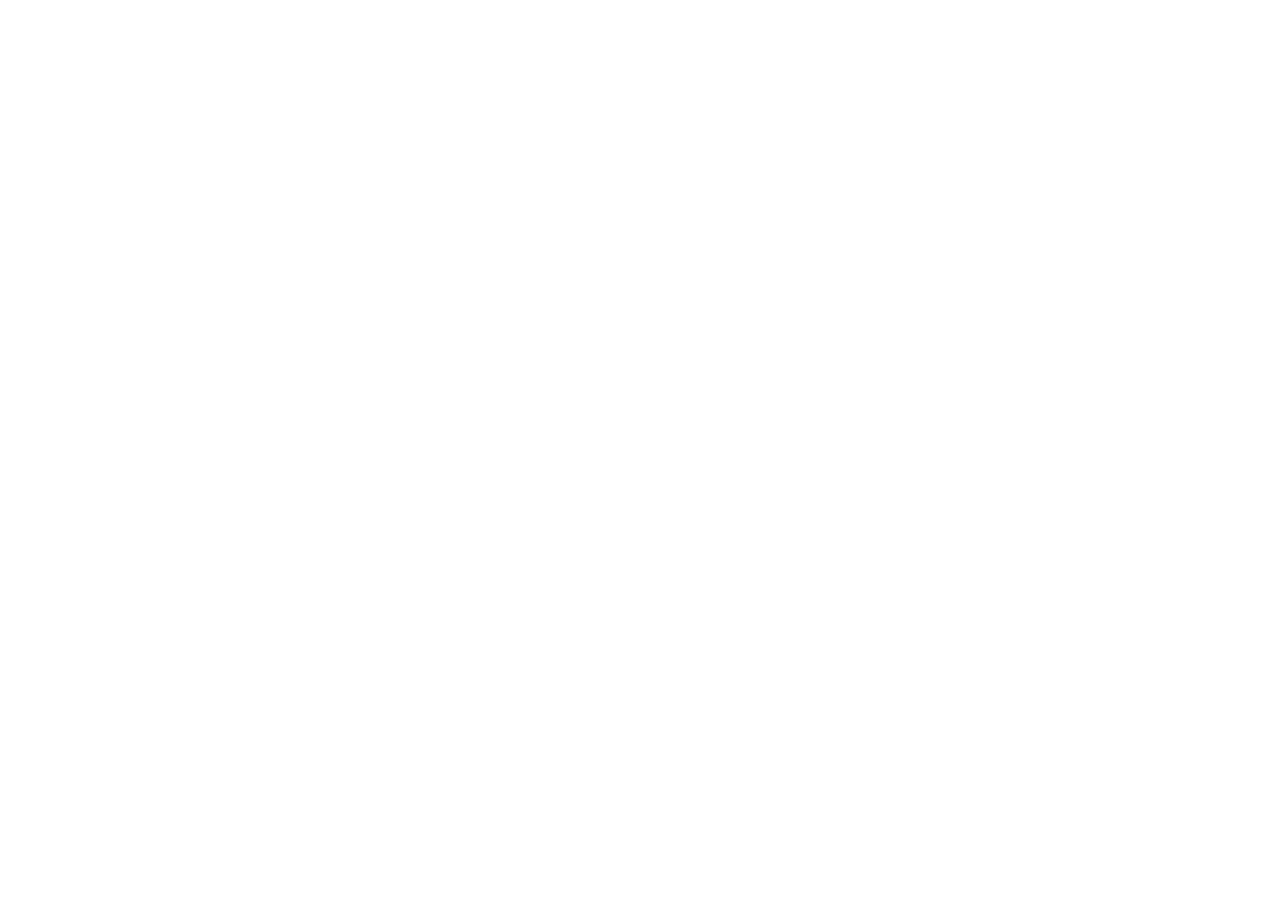
==== index.html @ 8e6bacfb "initial site files" ====
<!DOCTYPE html>
<html>
<head>
    <meta charset="utf-8" />
    <meta http-equiv="X-UA-Compatible" content="IE=edge">
    <title>Page Title</title>
    <meta name="viewport" content="width=device-width, initial-scale=1">
    <link rel="stylesheet" type="text/css" media="screen" href="assets/css/style.css" />
    <link rel="stylesheet" type="text/css" media="screen" href="assets/css/reset.css" />
    <script src="main.js"></script>
</head>
<body>
    
</body>
</html>
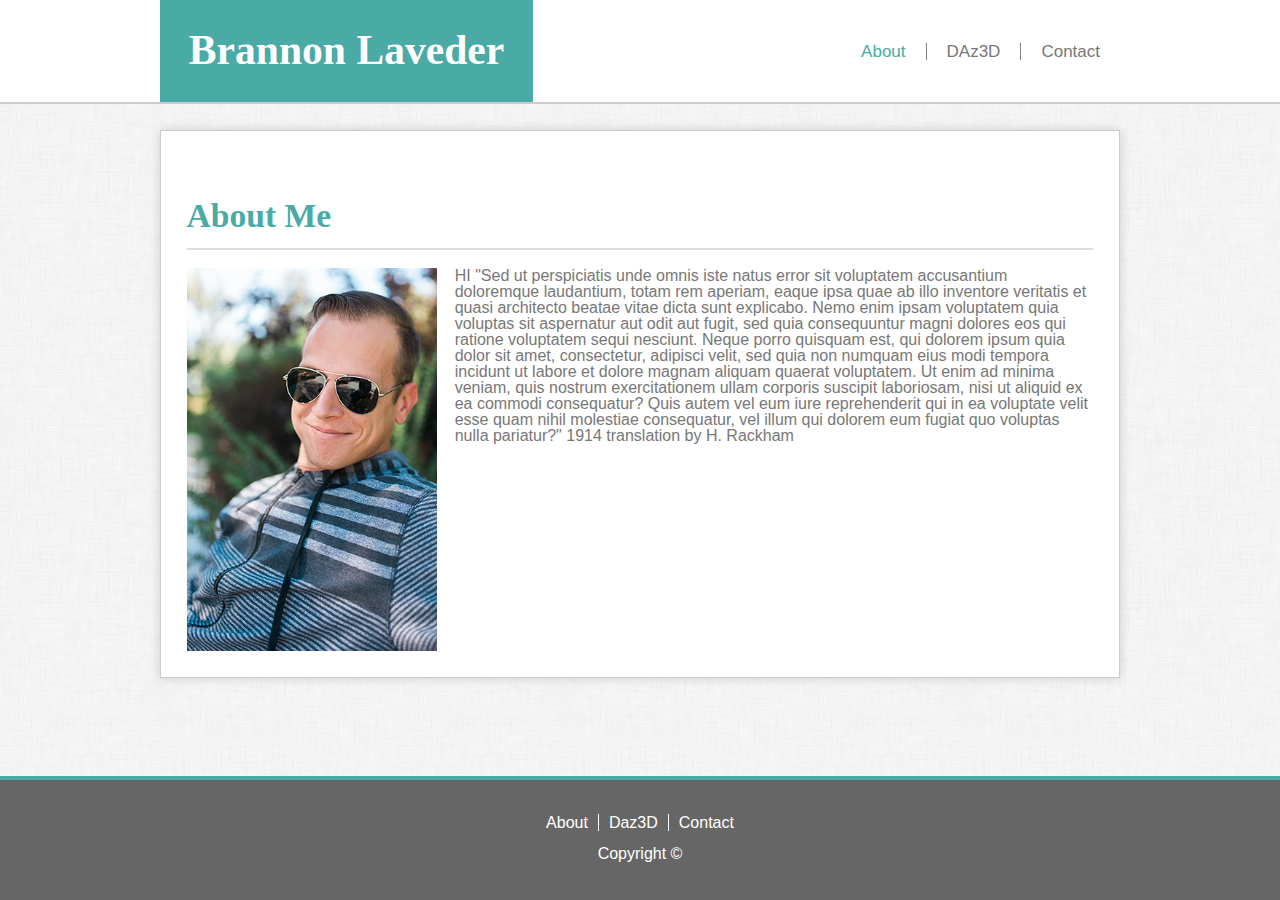
==== commit 413a211d: "intitial coding of the site" ====
--- a/index.html
+++ b/index.html
@@ -3,13 +3,42 @@
 <head>
     <meta charset="utf-8" />
     <meta http-equiv="X-UA-Compatible" content="IE=edge">
-    <title>Page Title</title>
+    <title>das</title>
     <meta name="viewport" content="width=device-width, initial-scale=1">
     <link rel="stylesheet" type="text/css" media="screen" href="assets/css/style.css" />
     <link rel="stylesheet" type="text/css" media="screen" href="assets/css/reset.css" />
     <script src="main.js"></script>
 </head>
 <body>
-    
+    <div id="container">
+    <header>
+        <div class="headerInfo">
+            <h1 class="logo">Brannon Laveder</h1>
+            <div id="navigation">
+                <a href="index.html" class="activeLink">About</a>
+                <a href="portfolio.html">DAz3D</a>
+                <a href="contact.html">Contact</a>
+            </div>
+        </div>
+    </header>
+    <div id="contentContainer">
+        <h2>About Me</h2>
+        <section class="aboutMeInfo">
+            <img src="assets/images/me.jpg" alt="me" title="i look suave..." style="margin-right: 2%; width: 100%; max-width: 250px; float: left;" />
+            <p>HI "Sed ut perspiciatis unde omnis iste natus error sit voluptatem accusantium doloremque laudantium, totam rem aperiam, eaque ipsa quae ab illo inventore veritatis et quasi architecto beatae vitae dicta sunt explicabo. Nemo enim ipsam voluptatem quia voluptas sit aspernatur aut odit aut fugit, sed quia consequuntur magni dolores eos qui ratione voluptatem sequi nesciunt. Neque porro quisquam est, qui dolorem ipsum quia dolor sit amet, consectetur, adipisci velit, sed quia non numquam eius modi tempora incidunt ut labore et dolore magnam aliquam quaerat voluptatem. Ut enim ad minima veniam, quis nostrum exercitationem ullam corporis suscipit laboriosam, nisi ut aliquid ex ea commodi consequatur? Quis autem vel eum iure reprehenderit qui in ea voluptate velit esse quam nihil molestiae consequatur, vel illum qui dolorem eum fugiat quo voluptas nulla pariatur?"
+                    1914 translation by H. Rackham</p>
+                    <div style="clear: both;"></div>                  
+        </section>
+    </div>
+    <div class="push"></div>
+</div>
+<footer class="footer">
+        <div id="footer_nav">
+            <a href="index.html">About</a
+            ><a href="portfolio.html">Daz3D</a
+            ><a href="contact.html">Contact</a>
+        </div>
+        <p>Copyright ©</p>
+    </footer>
 </body>
 </html>--- a/assets/css/style.css
+++ b/assets/css/style.css
@@ -0,0 +1,127 @@
+html, body {
+    height: 100%;
+}
+body {
+    background: #000 url('../images/background.png');
+    margin: 0;
+    padding: 0;
+}
+h1,h2,h3,h4,h5{
+    color: #005a9c;
+    font-family: 'Georgia', Times, Times New Roman, serif;
+  }
+  h1{
+    font-size: 2.6em;
+    line-height: 2.45em;
+  }
+  h2{
+    font-size: 2.1em;
+    line-height: 1.9em;
+    color: #4aaaa5;
+    border-bottom: 2px solid #dcdcdc;
+    margin-bottom: 2%;
+  }
+  h3{
+    font-size: 1.8em;
+    line-height: 1.65em;
+  }
+  h4{
+    font-size: 1.65em;
+    line-height: 1.4em;
+  }
+  h5{
+    font-size: 1.4em;
+    line-height: 1.25em;
+  }
+  p {
+      color: #777777;
+      font-family: 'Arial', 'Helvetica Neue', Helvetica, sans-serif;
+  }
+  a {
+      font-family: 'Arial', 'Helvetica Neue', Helvetica, sans-serif;
+  }
+  #container {
+    min-height: 100%;
+    margin-bottom: -124px;
+}
+header {
+    width: 100%;
+    padding: 0;
+    background: #fff;
+    border-bottom: 2px solid #cccccc;
+}
+header .headerInfo {
+    width: 100%;
+    max-width: 960px;
+    margin: 0 auto;
+    
+}
+header .headerInfo h1 {
+    display: inline-block;
+    margin: 0;
+    background: #4aaaa5;
+    color: #fff;
+    padding: 0 3%;
+}
+header #navigation {
+    float: right;
+    padding: 4.5% 0 0 0;
+}
+header #navigation a {
+    text-decoration: none;
+    color: #777;
+    float: left;
+    text-align: center;
+    padding: 0 20px;
+    font-size: 17px;
+    border-right: 1px solid grey;
+
+}
+header #navigation a.activeLink {
+    color: #4aaaa5;
+}
+header #navigation a:nth-child(3), footer a:nth-child(3) {
+    border-right: none;
+}
+header #navigation a:hover {
+    color: #4aaaa5;
+}
+
+#contentContainer {
+    width: 98%;
+    max-width: 960px;
+    margin: 2% auto;
+    background: #fff;
+    border: 1px solid #ccc;
+    box-shadow: 0 0 10px #ccc;
+    padding: 2%;
+    box-sizing: border-box;
+}
+
+.push {
+    height: 120px;
+}
+.footer {
+  height: 50px;
+}
+footer {
+ 
+   
+    padding: 35px 0;
+    background: #666666;
+    border-top: 4px solid #4aaaa5;
+    text-align: center;
+}
+footer a {
+    color: #fff;
+    text-decoration: none;
+    border-right: 1px solid #fff;
+    padding: 0 10px;
+}
+footer a:hover {
+    color: #4aaaa5;
+}
+footer p {
+    margin-top: 15px;
+    color: #fff;
+}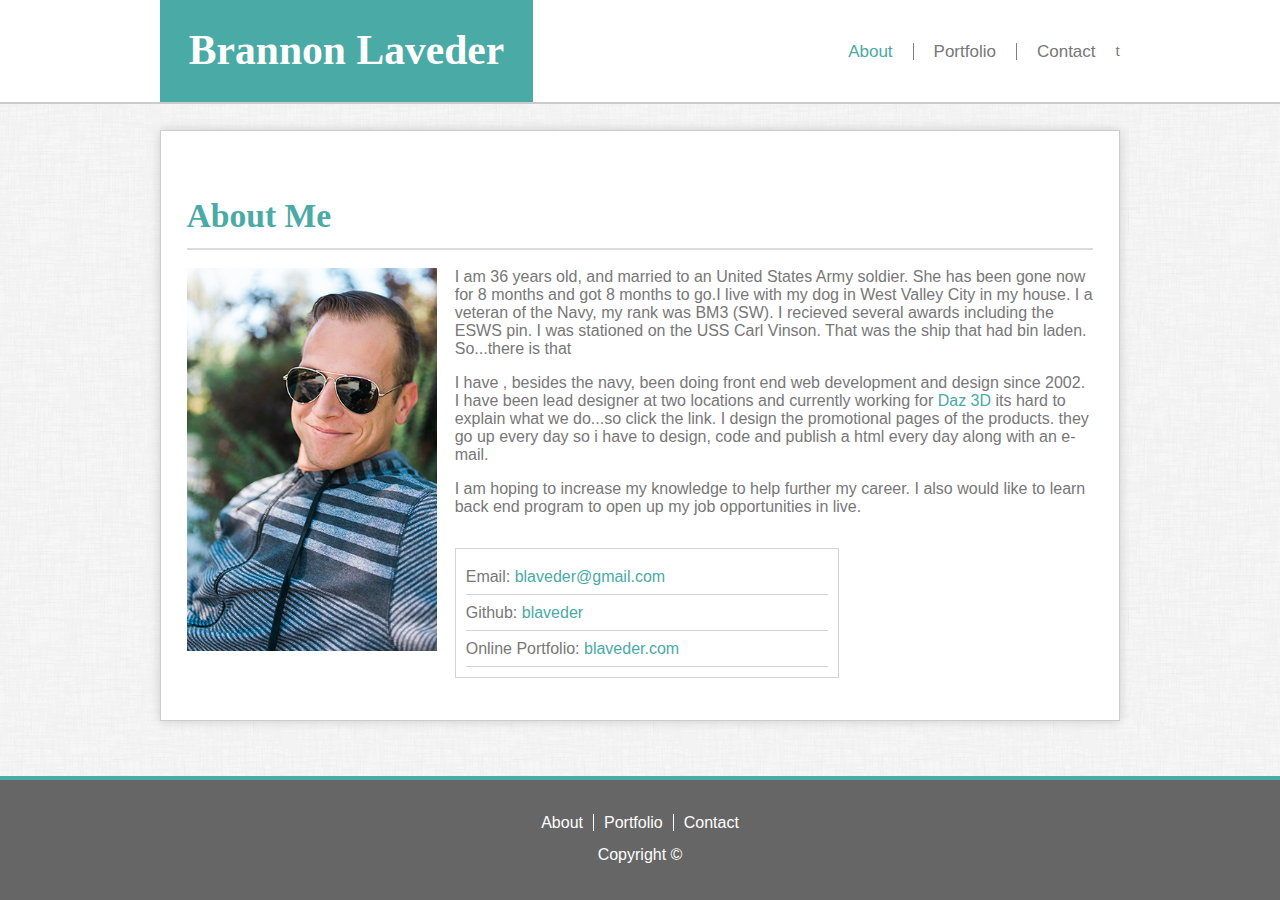
==== commit e22311ce: "portfolio" ====
--- a/index.html
+++ b/index.html
@@ -15,8 +15,8 @@
         <div class="headerInfo">
             <h1 class="logo">Brannon Laveder</h1>
             <div id="navigation">
-                <a href="index.html" class="activeLink">About</a>
-                <a href="portfolio.html">DAz3D</a>
+                <a href="index.html" class="activeLink">About</a>t
+                <a href="portfolio.html">Portfolio</a>
                 <a href="contact.html">Contact</a>
             </div>
         </div>
@@ -25,8 +25,14 @@
         <h2>About Me</h2>
         <section class="aboutMeInfo">
             <img src="assets/images/me.jpg" alt="me" title="i look suave..." style="margin-right: 2%; width: 100%; max-width: 250px; float: left;" />
-            <p>HI "Sed ut perspiciatis unde omnis iste natus error sit voluptatem accusantium doloremque laudantium, totam rem aperiam, eaque ipsa quae ab illo inventore veritatis et quasi architecto beatae vitae dicta sunt explicabo. Nemo enim ipsam voluptatem quia voluptas sit aspernatur aut odit aut fugit, sed quia consequuntur magni dolores eos qui ratione voluptatem sequi nesciunt. Neque porro quisquam est, qui dolorem ipsum quia dolor sit amet, consectetur, adipisci velit, sed quia non numquam eius modi tempora incidunt ut labore et dolore magnam aliquam quaerat voluptatem. Ut enim ad minima veniam, quis nostrum exercitationem ullam corporis suscipit laboriosam, nisi ut aliquid ex ea commodi consequatur? Quis autem vel eum iure reprehenderit qui in ea voluptate velit esse quam nihil molestiae consequatur, vel illum qui dolorem eum fugiat quo voluptas nulla pariatur?"
-                    1914 translation by H. Rackham</p>
+            <p>I am 36 years old, and married to an United States Army soldier. She has been gone now for 8 months and got 8 months to go.I live with my dog in West Valley City in my house.  I a veteran of the Navy, my rank was BM3 (SW). I recieved several awards including the ESWS pin. I was stationed on the USS Carl Vinson. That was the ship that had bin laden. So...there is that</p>
+            <p>I have , besides the navy, been doing front end web development and design since 2002. I have been lead designer at two locations and currently working for <a href="https://www.daz3d.com" title="Daz 3D">Daz 3D</a> its hard to explain what we do...so click the link. I design the promotional pages of the products. they go up every day so i have to design, code and publish a html every day along with an e-mail.</p>
+            <p>I am hoping to increase my knowledge to help further my career. I also would like to learn back end program to open up my job opportunities in live.</p>
+                    <ul class="contactInfo">
+                        <li>Email: <a href="mailto:blaveder@gmail.com">blaveder@gmail.com</a></li>
+                        <li>Github: <a href="https://github.com/blaveder" class="ul">blaveder</a></li>
+                        <li>Online Portfolio: <a href="http://www.blaveder.com" class="ul">blaveder.com</a></li>
+                      </ul>
                     <div style="clear: both;"></div>                  
         </section>
     </div>
@@ -35,7 +41,7 @@
 <footer class="footer">
         <div id="footer_nav">
             <a href="index.html">About</a
-            ><a href="portfolio.html">Daz3D</a
+            ><a href="portfolio.html">Portfolio</a
             ><a href="contact.html">Contact</a>
         </div>
         <p>Copyright ©</p>
--- a/assets/css/style.css
+++ b/assets/css/style.css
@@ -5,6 +5,7 @@
     background: #000 url('../images/background.png');
     margin: 0;
     padding: 0;
+    color: #777;
 }
 h1,h2,h3,h4,h5{
     color: #005a9c;
@@ -36,8 +37,9 @@
   p {
       color: #777777;
       font-family: 'Arial', 'Helvetica Neue', Helvetica, sans-serif;
+      line-height: normal;
   }
-  a {
+  a, p, ul, li, ol {
       font-family: 'Arial', 'Helvetica Neue', Helvetica, sans-serif;
   }
   #container {
@@ -55,6 +57,14 @@
     max-width: 960px;
     margin: 0 auto;
     
+}
+a {
+    text-decoration: none;
+    color: #4aaaa5;
+
+}
+a:hover {
+    color: black;
 }
 header .headerInfo h1 {
     display: inline-block;
@@ -124,4 +134,50 @@
 footer p {
     margin-top: 15px;
     color: #fff;
+}
+ul.contactInfo {
+    padding: 10px;
+    border: 1px solid lightgrey;
+    width: 40%;
+    float: left;
+}
+ul.contactInfo li {
+    line-height: 35px;
+    border-bottom: 1px solid lightgrey;
+}
+ul:contactInfo li:nth-child(3) {
+    border-bottom: none;
+}
+/******************* PORTFOLIO *************/
+.boxes {
+    width: 25%;
+    max-width: 320px;
+    margin: 0 3%;
+    overflow: hidden;
+    position: relative;
+    display: block;
+    border: 1px solid #777;
+    float: left;
+    margin-bottom: 3%;  
+}
+.boxes img {
+    width: 100%;
+    display: block;
+    position: relative;
+    z-index: 1;
+}
+.boxes div {
+    position: absolute;
+    bottom: 5%;
+    background: rgba(74,170,165,.75);
+    color: white;
+    text-align: center;
+    padding: 5% 0;
+    z-index: 2;
+    width: 100%;
+    font-size: 1.75rem;
+    transition: all 0.2s ease-in-out;
+}
+.boxes:hover > div {
+    bottom: 15%;
 }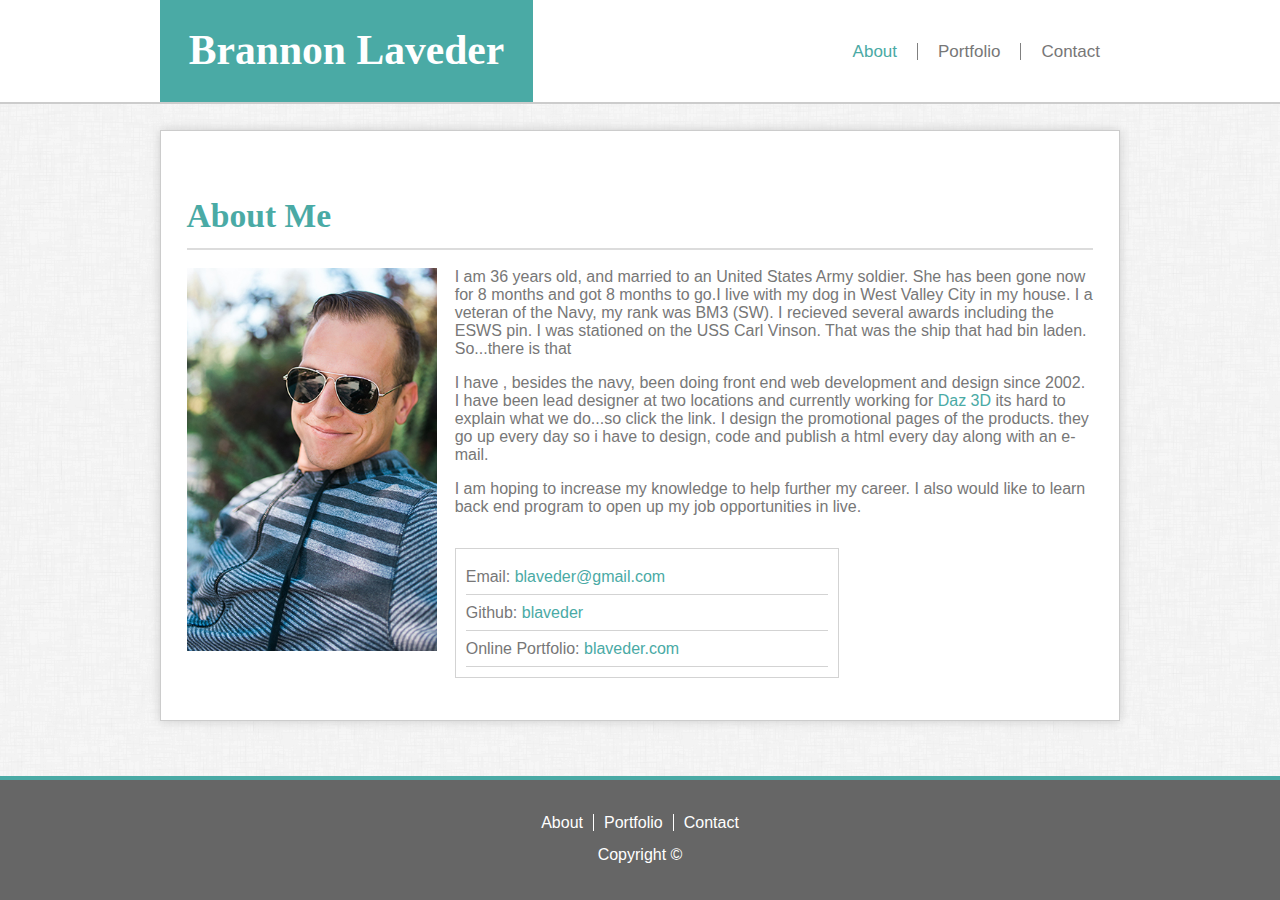
==== commit 531ce5d6: "new" ====
--- a/index.html
+++ b/index.html
@@ -3,48 +3,51 @@
 <head>
     <meta charset="utf-8" />
     <meta http-equiv="X-UA-Compatible" content="IE=edge">
-    <title>das</title>
+    <title>My Portfolio</title>
     <meta name="viewport" content="width=device-width, initial-scale=1">
     <link rel="stylesheet" type="text/css" media="screen" href="assets/css/style.css" />
     <link rel="stylesheet" type="text/css" media="screen" href="assets/css/reset.css" />
     <script src="main.js"></script>
 </head>
 <body>
-    <div id="container">
-    <header>
-        <div class="headerInfo">
-            <h1 class="logo">Brannon Laveder</h1>
-            <div id="navigation">
-                <a href="index.html" class="activeLink">About</a>t
-                <a href="portfolio.html">Portfolio</a>
-                <a href="contact.html">Contact</a>
-            </div>
-        </div>
-    </header>
-    <div id="contentContainer">
-        <h2>About Me</h2>
-        <section class="aboutMeInfo">
-            <img src="assets/images/me.jpg" alt="me" title="i look suave..." style="margin-right: 2%; width: 100%; max-width: 250px; float: left;" />
-            <p>I am 36 years old, and married to an United States Army soldier. She has been gone now for 8 months and got 8 months to go.I live with my dog in West Valley City in my house.  I a veteran of the Navy, my rank was BM3 (SW). I recieved several awards including the ESWS pin. I was stationed on the USS Carl Vinson. That was the ship that had bin laden. So...there is that</p>
-            <p>I have , besides the navy, been doing front end web development and design since 2002. I have been lead designer at two locations and currently working for <a href="https://www.daz3d.com" title="Daz 3D">Daz 3D</a> its hard to explain what we do...so click the link. I design the promotional pages of the products. they go up every day so i have to design, code and publish a html every day along with an e-mail.</p>
-            <p>I am hoping to increase my knowledge to help further my career. I also would like to learn back end program to open up my job opportunities in live.</p>
-                    <ul class="contactInfo">
-                        <li>Email: <a href="mailto:blaveder@gmail.com">blaveder@gmail.com</a></li>
-                        <li>Github: <a href="https://github.com/blaveder" class="ul">blaveder</a></li>
-                        <li>Online Portfolio: <a href="http://www.blaveder.com" class="ul">blaveder.com</a></li>
-                      </ul>
-                    <div style="clear: both;"></div>                  
-        </section>
-    </div>
-    <div class="push"></div>
+<div id="container">
+<!-- HEADER -->
+<header>
+<div class="headerInfo">
+<h1 class="logo">Brannon Laveder</h1>
+<div id="navigation">
+<a href="index.html" class="activeLink">About</a>
+<a href="portfolio.html">Portfolio</a>
+<a href="contact.html">Contact</a>
 </div>
+</div>
+</header>
+<!-- CONTENT -->
+<div id="contentContainer">
+<h2>About Me</h2>
+<section class="aboutMeInfo">
+<img src="assets/images/me.jpg" alt="me" title="i look suave..." class="myPic" />
+<p>I am 36 years old, and married to an United States Army soldier. She has been gone now for 8 months and got 8 months to go.I live with my dog in West Valley City in my house.  I a veteran of the Navy, my rank was BM3 (SW). I recieved several awards including the ESWS pin. I was stationed on the USS Carl Vinson. That was the ship that had bin laden. So...there is that</p>
+<p>I have , besides the navy, been doing front end web development and design since 2002. I have been lead designer at two locations and currently working for <a href="https://www.daz3d.com" title="Daz 3D">Daz 3D</a> its hard to explain what we do...so click the link. I design the promotional pages of the products. they go up every day so i have to design, code and publish a html every day along with an e-mail.</p>
+<p>I am hoping to increase my knowledge to help further my career. I also would like to learn back end program to open up my job opportunities in live.</p>
+<ul class="contactInfo">
+<li>Email: <a href="mailto:blaveder@gmail.com">blaveder@gmail.com</a></li>
+<li>Github: <a href="https://github.com/blaveder" class="ul">blaveder</a></li>
+<li>Online Portfolio: <a href="http://www.blaveder.com" class="ul">blaveder.com</a></li>
+</ul>
+<div style="clear: both;"></div>                  
+</section>
+</div>
+<div class="push"></div>
+</div>
+<!-- FOOTER -->
 <footer class="footer">
-        <div id="footer_nav">
-            <a href="index.html">About</a
-            ><a href="portfolio.html">Portfolio</a
-            ><a href="contact.html">Contact</a>
-        </div>
-        <p>Copyright ©</p>
-    </footer>
+<div id="footer_nav">
+<a href="index.html">About</a
+><a href="portfolio.html">Portfolio</a
+><a href="contact.html">Contact</a>
+</div>
+<p>Copyright ©</p>
+</footer>
 </body>
 </html>--- a/assets/css/style.css
+++ b/assets/css/style.css
@@ -7,30 +7,31 @@
     padding: 0;
     color: #777;
 }
-h1,h2,h3,h4,h5{
+h1,h2,h3,h4,h5 {
     color: #005a9c;
     font-family: 'Georgia', Times, Times New Roman, serif;
   }
-  h1{
+  h1 {
     font-size: 2.6em;
     line-height: 2.45em;
   }
-  h2{
+  h2 {
     font-size: 2.1em;
     line-height: 1.9em;
     color: #4aaaa5;
     border-bottom: 2px solid #dcdcdc;
     margin-bottom: 2%;
   }
-  h3{
-    font-size: 1.8em;
+  h3 {
+    font-size: 1em;
     line-height: 1.65em;
-  }
-  h4{
+    color: #777;
+  }
+  h4 {
     font-size: 1.65em;
     line-height: 1.4em;
   }
-  h5{
+  h5 {
     font-size: 1.4em;
     line-height: 1.25em;
   }
@@ -56,15 +57,16 @@
     width: 100%;
     max-width: 960px;
     margin: 0 auto;
-    
 }
 a {
     text-decoration: none;
     color: #4aaaa5;
-
 }
 a:hover {
     color: black;
+}
+.myPic {
+    margin-right: 2%; width: 100%; max-width: 250px; float: left;
 }
 header .headerInfo h1 {
     display: inline-block;
@@ -85,7 +87,6 @@
     padding: 0 20px;
     font-size: 17px;
     border-right: 1px solid grey;
-
 }
 header #navigation a.activeLink {
     color: #4aaaa5;
@@ -180,4 +181,72 @@
 }
 .boxes:hover > div {
     bottom: 15%;
+}
+/********************* FORM ****/
+.form {
+    padding: 3%;
+    border: 1px solid #eee;
+   
+
+}
+.form .formBox input, .form .formBox textarea {
+    width: 98%;
+    color: #777;
+    background: white;
+    border: 1px solid #333;
+    padding-left: 2%;
+}
+.form .formBox textarea {
+    padding-top: 2%;
+}
+/* MEDIA INQUIRES */
+
+@media all and (max-width: 704px) and (min-width: 0px) {
+    header .headerInfo h1 {
+       display: block;
+        margin: 0;
+        background: #4aaaa5;
+        color: #fff;
+        padding: 0 3%;
+        text-align: center;
+    }
+    .boxes {
+        width: 44%;
+        max-width: 320px;
+        margin: 0 2.5%;
+        overflow: hidden;
+        position: relative;
+        display: block;
+        border: 1px solid #777;
+        float: left;
+        margin-bottom: 3%;
+    }
+}
+@media all and (max-width: 417px) and (min-width: 0px) {
+    header .headerInfo h1 {
+       line-height: normal;
+    }
+    .aboutMeInfo .myPic {
+        float: initial !important;
+        max-width: none;
+        
+    }
+    ul.contactInfo {
+        float: none;
+        width:auto;
+    }
+    header #navigation {
+       float: none;
+        padding: 4.5% 0;
+        text-align: center;
+    }
+    header #navigation a {
+        text-decoration: none;
+        color: #777;
+        float: none;
+        text-align: center;
+        padding: 0 20px;
+        font-size: 17px;
+        border-right: 1px solid grey;
+    }
 }